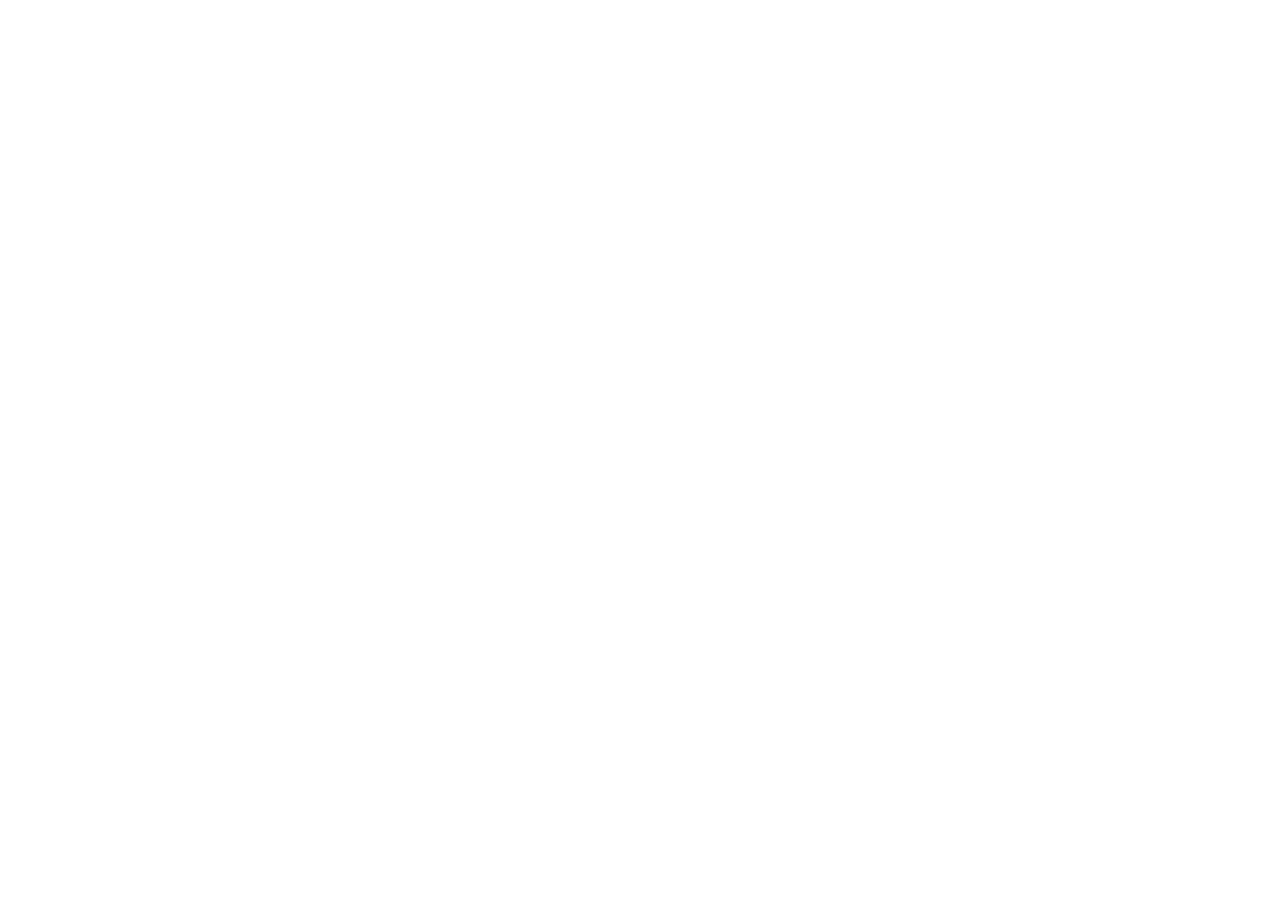
==== portfolio.html @ a259f7ca "Add assets folder" ====
<!DOCTYPE html>
<html lang="en">
<head>
    <meta charset="UTF-8">
    <meta name="viewport" content="width=device-width, initial-scale=1.0">
    <title>Document</title>
</head>
<body>
    
</body>
</html>
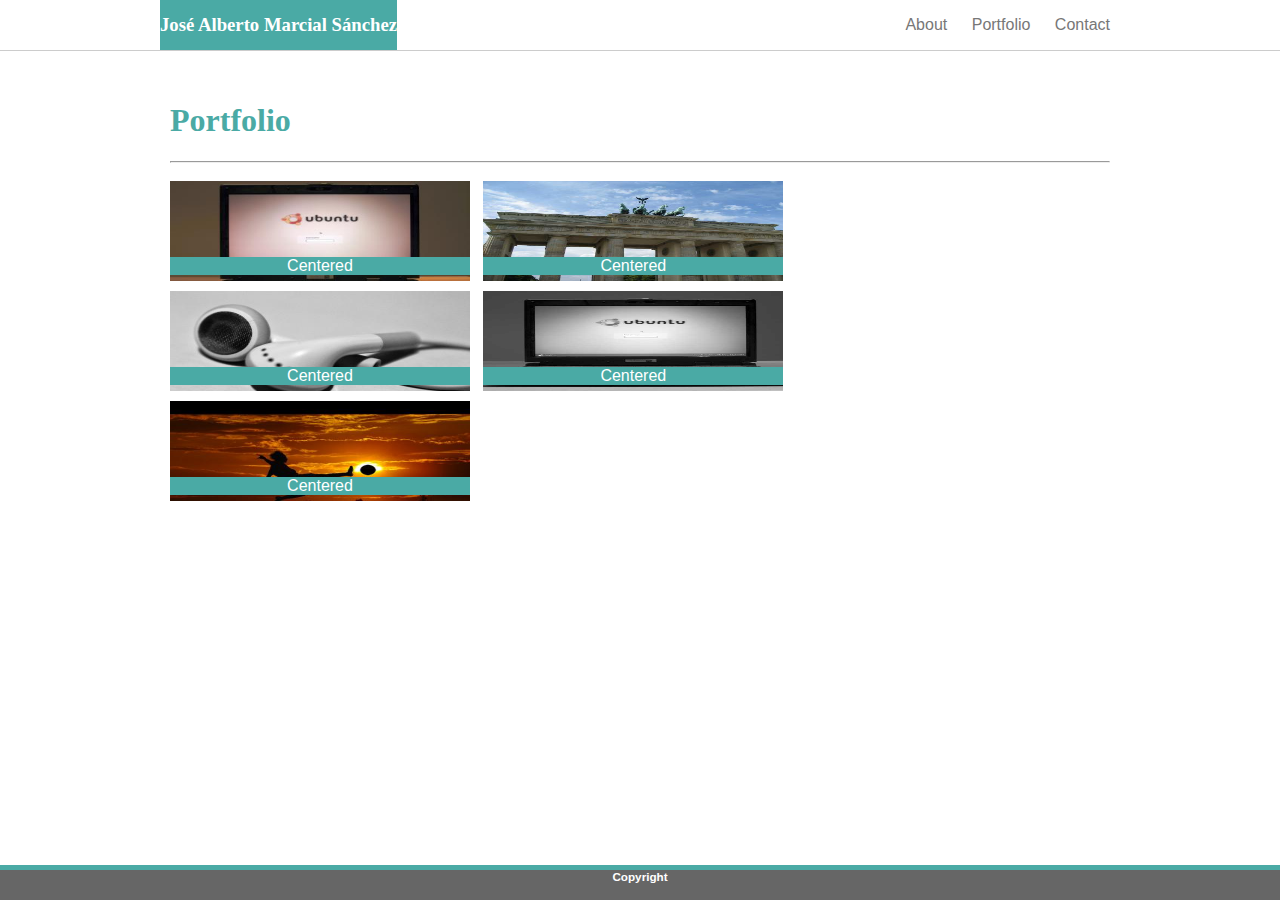
==== commit 9a66eff1: "Finish portfolio and contact pages styling" ====
--- a/portfolio.html
+++ b/portfolio.html
@@ -3,9 +3,70 @@
 <head>
     <meta charset="UTF-8">
     <meta name="viewport" content="width=device-width, initial-scale=1.0">
-    <title>Document</title>
+    <title>Portfolio</title>
+    <link rel="stylesheet" href="assets/css/style.css">
 </head>
 <body>
+    <nav class="navbar">
+        <div class="nav-content">
+            <div class="name heading"><h3>José Alberto Marcial Sánchez</h3></div>
+            <ul class = "nav-items">
+                <a class="nav-button" href="index.html">About</a>
+                <a class="nav-button" href="#">Portfolio</a>
+                <a class="nav-button" href="contact.html">Contact</a>
+            </ul>
+        </div>
+        
+    </nav>
+
+    <section class="info">
+        <div class="personal-content">
+            <h1 class="section-name heading">Portfolio</h1> 
+            <hr>
+            <div class="row">
+                <div class="column">
+                    <div class="container">
+                        <img class="portfolio-image" src="assets/images/portfolio1.jpg">
+                        <div class="centered">Centered</div>
+                    </div>
+                    <div class="container">
+                        <img class="portfolio-image" src="assets/images/portfolio2.jpg">
+                        <div class="centered">Centered</div>
+                    </div>
+                    <div class="container">
+                        <img class="portfolio-image" src="assets/images/portfolio3.jpg">
+                        <div class="centered">Centered</div>
+                    </div>
+                </div>
+
+                <div class="column">
+                    <div class="container">
+                        <img class="portfolio-image" src="assets/images/portfolio4.jpg">
+                        <div class="centered">Centered</div>
+                    </div>
+                    <div class="container">
+                        <img class="portfolio-image" src="assets/images/portfolio5.jpg">
+                        <div class="centered">Centered</div>
+                    </div>
+                    
+                </div>
+
+                <div class="column">
+                    
+                </div>
+            </div>
+
+             
+            
+            
+
+            
+        </div>
+    </section>
+
+    <footer>
+        <h3>Copyright</h3>
+    </footer>
     
 </body>
 </html>--- a/assets/css/style.css
+++ b/assets/css/style.css
@@ -0,0 +1,168 @@
+html{
+    background-image: url("../images/background.png");
+}
+
+.column {
+    float: left;
+    width: 33.33%;
+}
+  
+/* Clear floats after the columns */
+.row:after {
+    content: "";
+    display: table;
+    clear: both;
+}
+
+.container {
+    position: relative;
+    text-align: center;
+    color: white;
+    height: 100px;
+    width: 300px;
+    margin-top: 10px;
+    margin-bottom: 10px;
+}
+
+.centered {
+    position: absolute;
+    top: 85%;
+    left: 50%;
+    transform: translate(-50%, -50%);
+    background-color: #4aaaa5;
+    width: 100%;
+}
+
+a.nav-button:hover{
+    color: #0AD149;
+}
+
+.submit-button{
+    background-color: #4aaaa5;
+    border: none;
+    width: 20%;
+    height: 25px;
+}
+
+.portfolio-image{
+    height: 100%;
+    width: 100%;
+}
+
+.tag {
+    float: left;
+    position: absolute;
+    left: 0px;
+    top: 70px;
+    z-index: 1000;
+    background-color: #4aaaa5;
+    padding: 5px;
+    color: #FFFFFF;
+    font-weight: bold;
+    width: 93%;
+}
+
+
+
+body, a{
+    color:#777777;
+    font-family: Arial, Helvetica, sans-serif;
+}
+
+.heading{
+    font-family: Georgia, 'Times New Roman', Times, serif;
+}
+
+a{
+    text-decoration: none;
+}
+
+#foto-perfil{
+    float: left;
+    height: 100px;
+    width: 75px;
+}
+
+.personal-content{
+    padding: 10px;
+}
+
+.clearfix{
+    display: flow-root;
+}
+
+body{
+    margin: 0px;
+}
+
+.navbar{
+    height: 50px;
+    border-bottom: solid;
+    border-color:#cccccc;
+    border-width: 1px;
+}
+
+nav, .info{
+    background-color: #ffffff ;
+}
+
+.info, .nav-content{
+    width: 960px;
+    margin: auto;
+}
+
+.nav-content{
+    height: 100%;
+    overflow: hidden;
+}
+
+h3, ul{
+    display: inline;
+}
+
+.info{
+    margin-top: 20px;
+}
+
+footer{
+    position: absolute;
+    bottom: 0;
+    background-color: #666666;
+    height: 30px;
+    width: 100%;
+    text-align: center;
+    border-top: solid;
+    border-color: #4aaaa5;
+    border-width: 5px;
+    color: #ffffff;
+    font-size: 10px;
+}
+
+input, textarea{
+    width: 100%;
+}
+
+.name{
+    background-color: #4aaaa5;
+    color: #ffffff;
+    float: left;
+    height: 50px;
+    line-height: 50px;
+}
+
+nav{
+    width: 100%;
+}
+
+.section-name{
+    color: #4aaaa5;
+}
+
+.nav-items{
+    float: right;
+}
+
+.nav-button{
+    padding-left: 10px;
+    padding-right: 10px;
+}